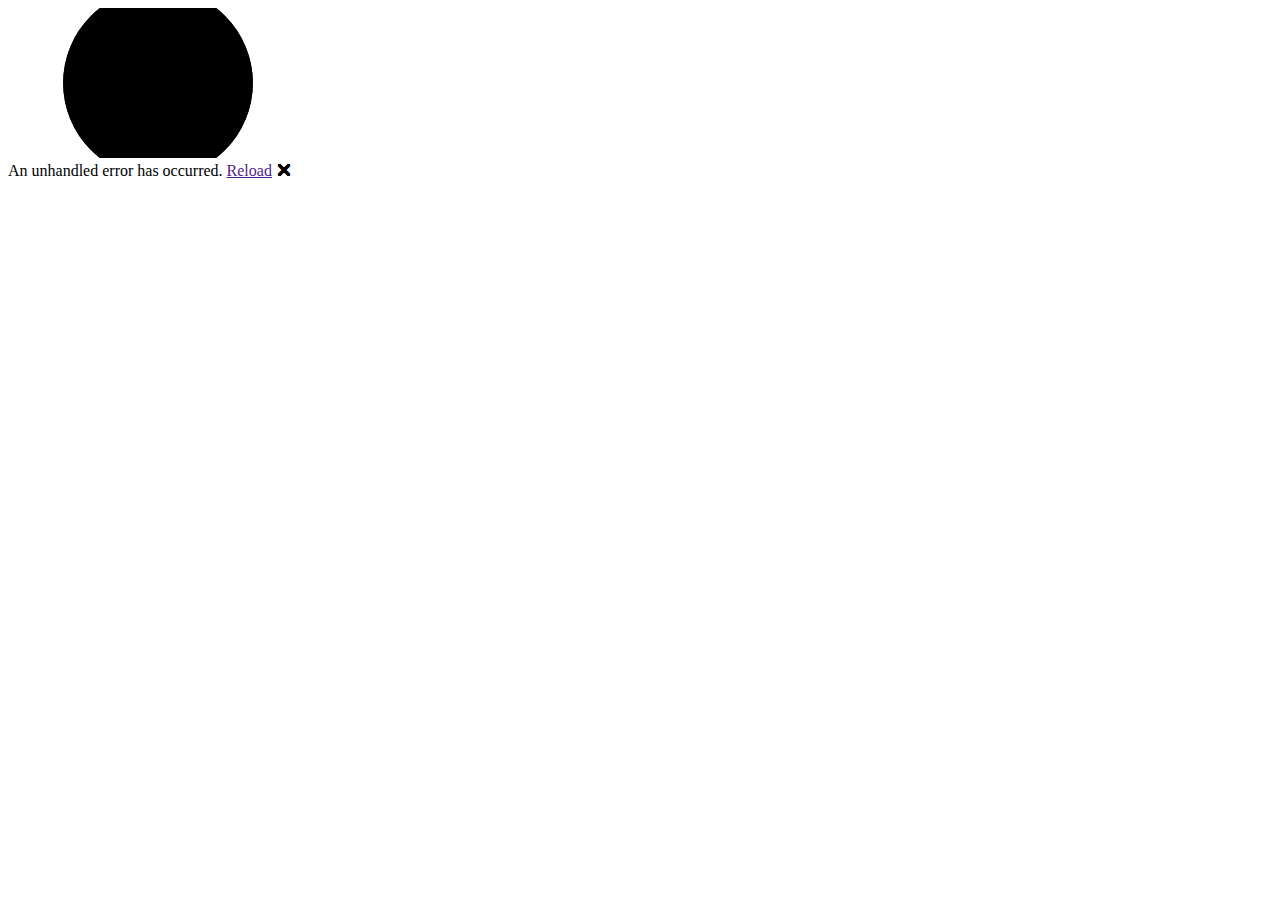
==== wwwroot/index.html @ 1018c2b5 "first commit" ====
<!DOCTYPE html>
<html lang="en">

<head>
    <meta charset="utf-8" />
    <meta name="viewport" content="width=device-width, initial-scale=1.0, maximum-scale=1.0, user-scalable=no" />
    <title>InspiredCalculator</title>
    <base href="/" />
    <link href="css/blazor.css" rel="stylesheet" />
    <link href="css/w3.css" rel="stylesheet" />
    <link href="InspiredCalculator.styles.css" rel="stylesheet" />
    <link rel="apple-touch-icon" sizes="180x180" href="favicon/apple-touch-icon.png">
    <link rel="icon" type="image/png" sizes="32x32" href="favicon/favicon-32x32.png">
    <link rel="icon" type="image/png" sizes="16x16" href="favicon/favicon-16x16.png">
    <link rel="manifest" href="favicon/site.webmanifest">
    <link rel="mask-icon" href="favicon/safari-pinned-tab.svg" color="#5bbad5">
    <link rel="shortcut icon" href="favicon/favicon.ico">
    <meta name="msapplication-TileColor" content="#ffffff">
    <meta name="msapplication-config" content="favicon/browserconfig.xml">
    <meta name="theme-color" content="#ffffff">
</head>

<body>
    <div id="app">
        <svg class="loading-progress">
            <circle r="40%" cx="50%" cy="50%" />
            <circle r="40%" cx="50%" cy="50%" />
        </svg>
        <div class="loading-progress-text"></div>
    </div>

    <div id="blazor-error-ui">
        An unhandled error has occurred.
        <a href="" class="reload">Reload</a>
        <a class="dismiss">🗙</a>
    </div>
    <script src="js/keyboard-intercept.js"></script>
    <script src="js/utils.js"></script>
    <script src="_framework/blazor.webassembly.js"></script>
    <script>navigator.serviceWorker.register('service-worker.js');</script>
</body>

</html>
---- wwwroot/css/blazor.css ----
@page {
    margin: 2cm;
}

img.icon {
    height: 1em;
}

img.icon.large {
    height: 2.5em;
}

#blazor-error-ui {
    background: lightyellow;
    bottom: 0;
    box-shadow: 0 -1px 2px rgba(0, 0, 0, 0.2);
    display: none;
    left: 0;
    padding: 0.6rem 1.25rem 0.7rem 1.25rem;
    position: fixed;
    width: 100%;
    z-index: 1000;
}

    #blazor-error-ui .dismiss {
        cursor: pointer;
        position: absolute;
        right: 0.75rem;
        top: 0.5rem;
    }

.blazor-error-boundary {
    background: url([data-uri]) no-repeat 1rem/1.8rem, #b32121;
    padding: 1rem 1rem 1rem 3.7rem;
    color: white;
}

    .blazor-error-boundary::after {
        content: "An error has occurred."
    }

.loading-progress {
    position: relative;
    display: block;
    width: 8rem;
    height: 8rem;
    margin: 20vh auto 1rem auto;
}

    .loading-progress circle {
        fill: none;
        stroke: #e0e0e0;
        stroke-width: 0.6rem;
        transform-origin: 50% 50%;
        transform: rotate(-90deg);
    }

        .loading-progress circle:last-child {
            stroke: #1b6ec2;
            stroke-dasharray: calc(3.141 * var(--blazor-load-percentage, 0%) * 0.8), 500%;
            transition: stroke-dasharray 0.05s ease-in-out;
        }

.loading-progress-text {
    position: absolute;
    text-align: center;
    font-weight: bold;
    inset: calc(20vh + 3.25rem) 0 auto 0.2rem;
}

    .loading-progress-text:after {
        content: var(--blazor-load-percentage-text, "Loading");
    }
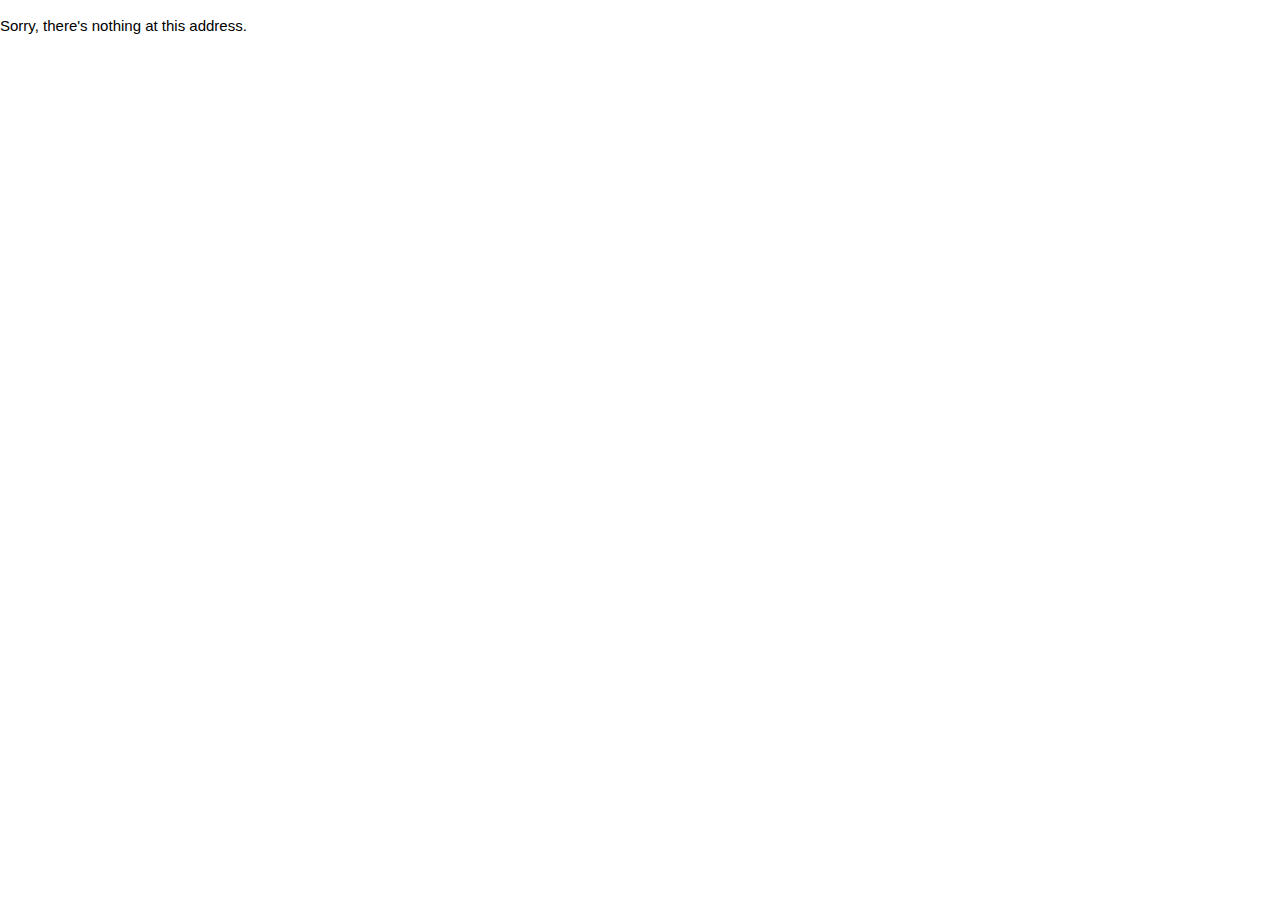
==== commit cbcc9bcd: "Added plotly.js; cleaner styling; added csv importer" ====
--- a/wwwroot/index.html
+++ b/wwwroot/index.html
@@ -36,6 +36,7 @@
     </div>
     <script src="js/keyboard-intercept.js"></script>
     <script src="js/utils.js"></script>
+    <script src="lib/plotly/plotly-2.27.0.min.js"></script>
     <script src="_framework/blazor.webassembly.js"></script>
     <script>navigator.serviceWorker.register('service-worker.js');</script>
 </body>
